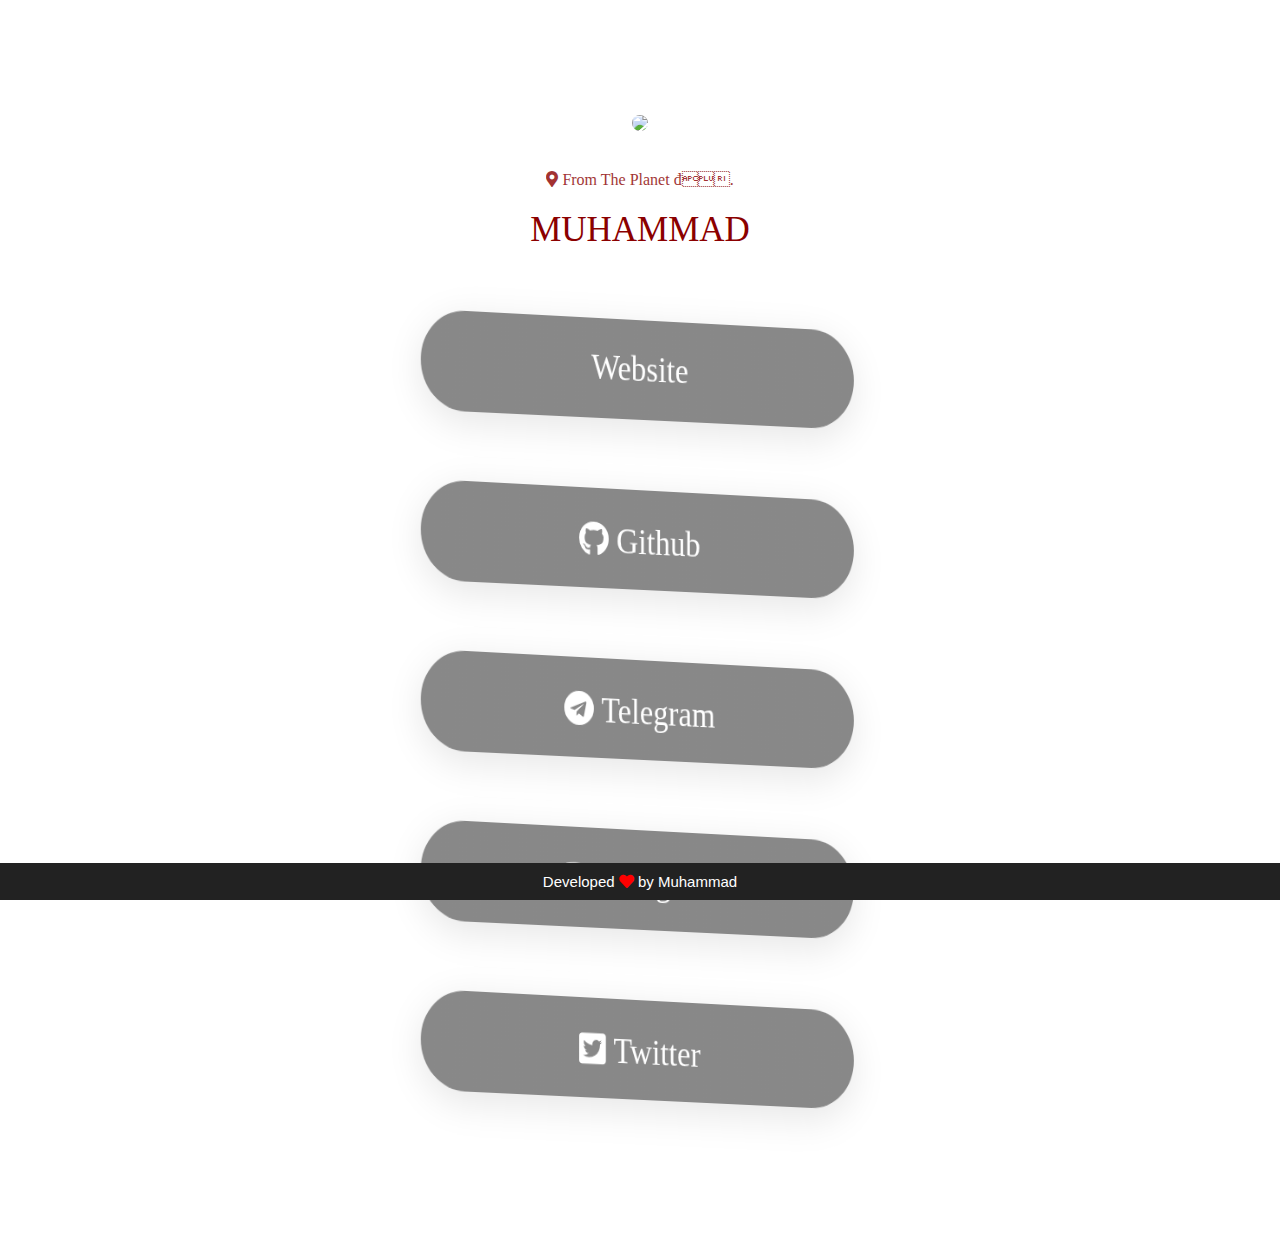
==== index.html @ 47561692 "Update index.html" ====
<!DOCTYPE html>
<html lang="en"></html>
<head>
  <meta charset="utf-8">
  <link rel="stylesheet" href="https://cdnjs.cloudflare.com/ajax/libs/font-awesome/5.15.4/css/all.min.css">
  <title>My Accounts</title>
<style type="text/css">
body {
    justify-content: center; 
    align-items: center;
    font-size: 110;
    color: #8b0000;
    background-image: url('https://i.top4top.io/p_2232nou530.jpg');
    background-size: 100%;
    background-repeat: no-repeat;
    font-family:  "Monaco",Inconsolata;}
.site-border {
    text-align:center;
    width:100%;
    margin:0px auto;
    margin-top:100px;}
.avater {
    border-radius:50%;
    height:200px;
    padding:15px 5px;}
.location {
    opacity:0.8;
    padding:5px;
    user-select:none;}
.full-name {
    font-size:35px;
    user-select:none;}
.menu__container {
max-width: 500px;
height: 100px;
margin-left: auto;
margin-right: auto;
margin-top: 70px;
margin-bottom: 70px;
border-radius: 115px;
box-shadow: 0 10px 40px rgba(0,0,0,0.1);
background-image: linear-gradient(to top, #a18cd1 0%, #fbc2eb 100%);
transform: perspective(1000px) rotateX(-45deg) rotateY(0deg) rotateZ(0deg);
transform-origin: center center 0px;
transition: all 0.4s ease-out;}
.menu__container .menu {
display: flex;
justify-content: space-around;
align-items: center;
max-width: 100%;
height: 100%;}
.menu__container .menu a {
text-decoration: none;
color: #fff;
font-size: 35px;
transition: all 0.1s linear;}
.menu__container--2 {
background: linear-gradient(20deg, #20202088 160%, #8ec5fcb7 100%);
transform: perspective(10000px) rotateX(5deg) rotateY(30deg) rotateZ(0deg);}
.menu__container--2:hover {
transform: perspective(1000px) rotateX(0deg) rotateY(0deg) rotateZ(0deg);}
footer {
    background-color: #222;
    color: #fff;
    font-size: 15px;
    bottom: 0;
    position: fixed;
    left: 0;
    right: 0;
    text-align: center;
    z-index: 999;}
footer p {
    margin: 10px 0;
    font-family: 'Lucida Sans', 'Lucida Sans Regular', 'Lucida  Grande', 'Lucida Sans Unicode', Geneva, Verdana, sans-serif;}
footer .fa-heart{
    color: red;}
footer .fa-dev{
    color: #fff;}
footer .fa-twitter-square{
  color:#1da0f1;}
footer .fa-instagram{
  color: #f0007c;}
fotter .fa-linkedin{
  color:#0073b1;}
footer .fa-codepen{
  color:#fff}
footer a {
    color: #3c97bf;
    text-decoration: none;
  margin-right:5px;}
</style></head>
<body>
<container>
<div class="site-border">
<img src="https://j.top4top.io/p_2117lqnpl1.jpg" class="avater">
<p class="location"> <i class="fas fa-map-marker-alt"></i> From The Planet đ.</p>
<div class="full-name">MUHAMMAD</div>
</a></div></div>
<div class="menu__container menu__container--2">
<div class="menu">
<a href="https://q8f5.github.io/home"
<i class=""></i>
 Website
</a></div></div>
<div class="menu__container menu__container--2">
<div class="menu">
<a href="https://github.com/q8f5"
<i class="fab fa-github fa-5x"></i>
 Github
</a></div></div>
<div class="menu__container menu__container--2">
<div class="menu">
<a href="https://t.me/S6_6Y"
<i class="fab fa-telegram fa-5x"></i>
 Telegram
</a></div></div>
<div class="menu__container menu__container--2">
<div class="menu">
<a href="https://instagram.com/pubg.captain_"
<i class="fab fa-instagram fa-5x"></i>
 Instagram
</a></div></div>
<div class="menu__container menu__container--2">
  <div class="menu">
  <a href="https://twitter.com/_ttxa16"
  <i class="fab fa-twitter-square fa-5x"></i>
   Twitter
  </a></div></div>
<br><br><br><br>
<footer><p>Developed
<i class="fa fa-heart"></i> by Muhammad
</footer>
</body>
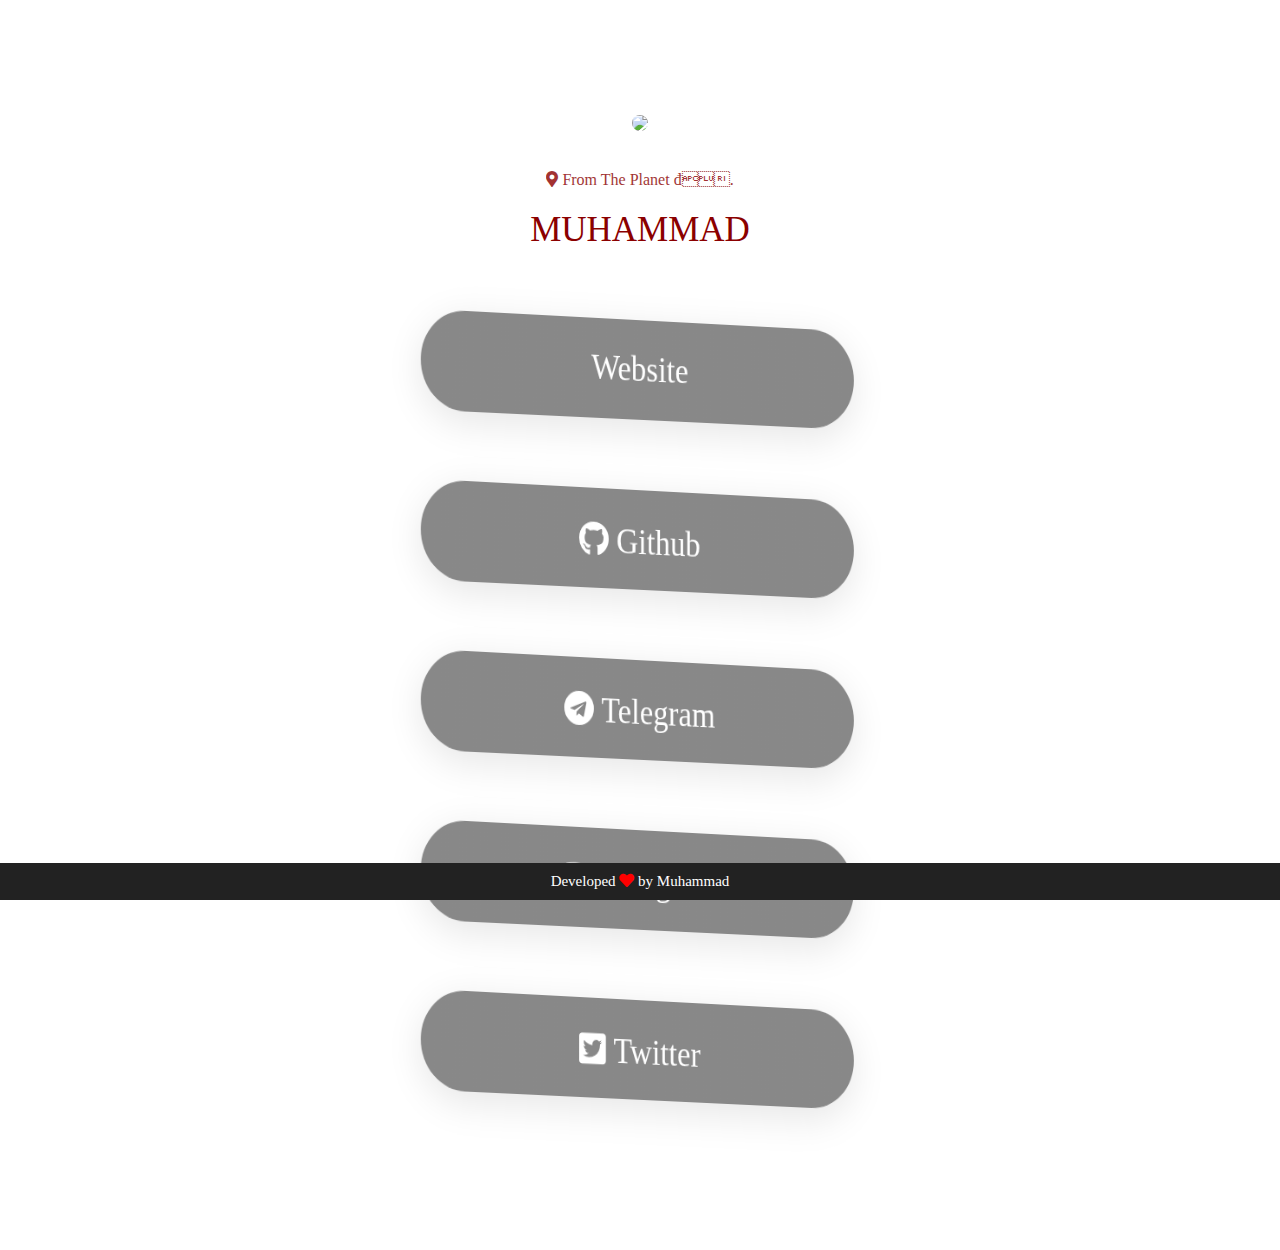
==== commit 04c7d106: "Update index.html" ====
--- a/index.html
+++ b/index.html
@@ -3,14 +3,14 @@
 <head>
   <meta charset="utf-8">
   <link rel="stylesheet" href="https://cdnjs.cloudflare.com/ajax/libs/font-awesome/5.15.4/css/all.min.css">
-  <title>My Accounts</title>
+  <title>Berlin's Accounts</title>
 <style type="text/css">
 body {
     justify-content: center; 
     align-items: center;
     font-size: 110;
     color: #8b0000;
-    background-image: url('https://i.top4top.io/p_2232nou530.jpg');
+    background-image: url('');
     background-size: 100%;
     background-repeat: no-repeat;
     font-family:  "Monaco",Inconsolata;}
@@ -71,7 +71,7 @@
     z-index: 999;}
 footer p {
     margin: 10px 0;
-    font-family: 'Lucida Sans', 'Lucida Sans Regular', 'Lucida  Grande', 'Lucida Sans Unicode', Geneva, Verdana, sans-serif;}
+    font-family: 'Lucida Sans', 'Lucida Sans Regular', 'Lucida  Grande', 'Lucida Sans Unicode', 'Geneva', 'Verdana', 'sans-serif';}
 footer .fa-heart{
     color: red;}
 footer .fa-dev{
@@ -92,7 +92,7 @@
 <body>
 <container>
 <div class="site-border">
-<img src="https://j.top4top.io/p_2117lqnpl1.jpg" class="avater">
+<img src="https://f.top4top.io/p_29566fpo41.jpg" class="avater">
 <p class="location"> <i class="fas fa-map-marker-alt"></i> From The Planet đ.</p>
 <div class="full-name">MUHAMMAD</div>
 </a></div></div>
@@ -122,7 +122,7 @@
 </a></div></div>
 <div class="menu__container menu__container--2">
   <div class="menu">
-  <a href="https://twitter.com/_ttxa16"
+  <a href="https://twitter.com/ttxa_"
   <i class="fab fa-twitter-square fa-5x"></i>
    Twitter
   </a></div></div>
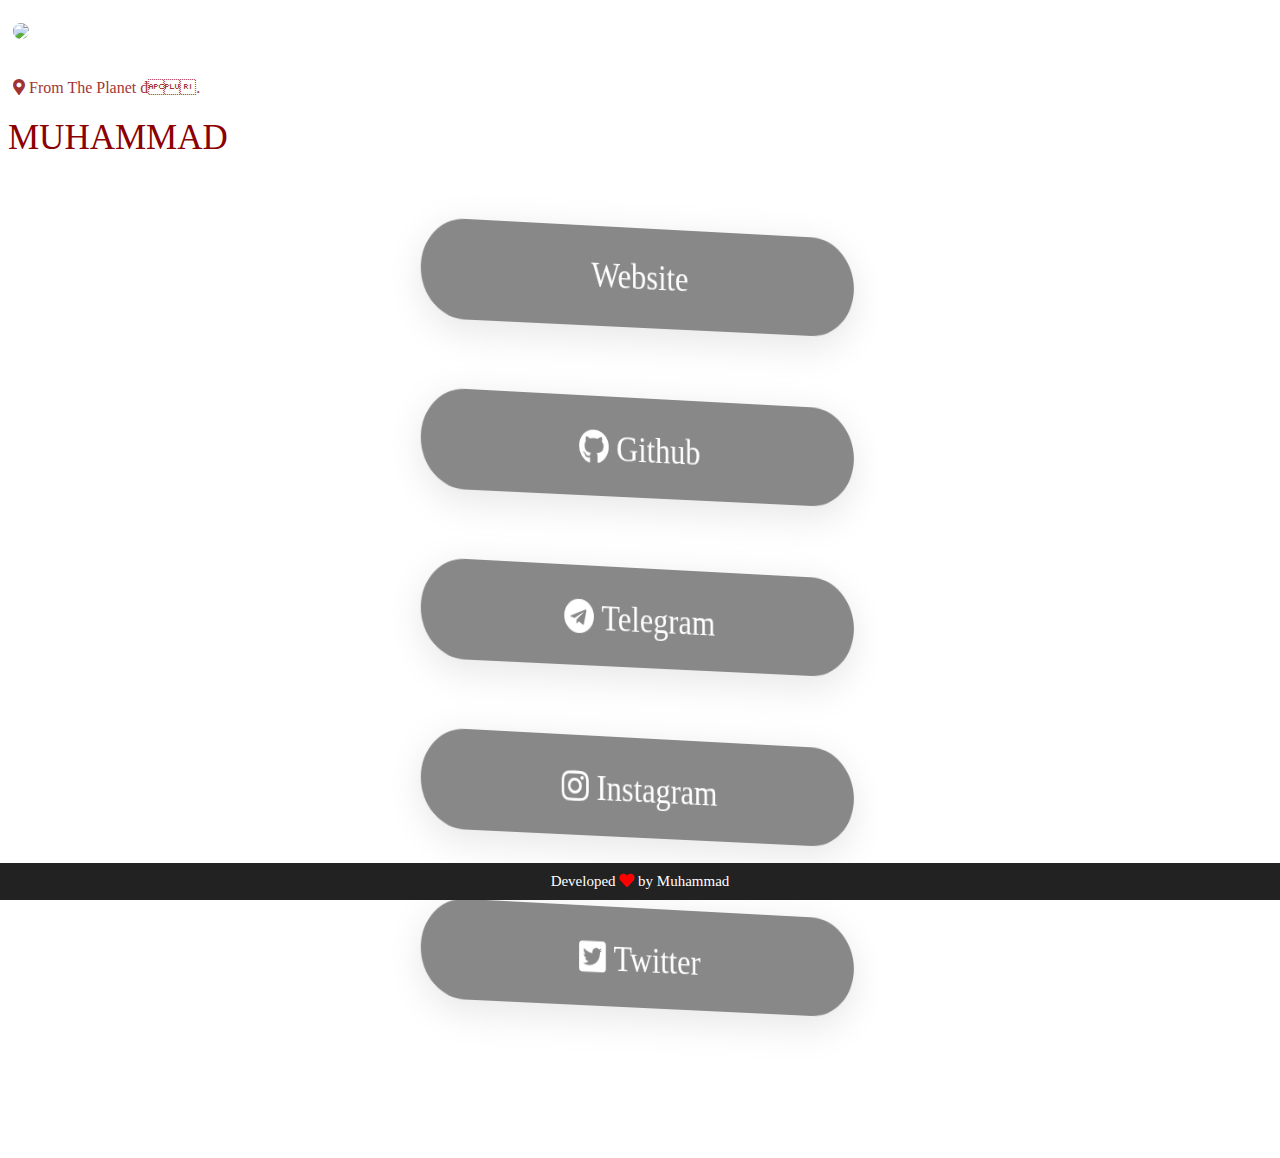
==== commit 3606a228: "Update index.html" ====
--- a/index.html
+++ b/index.html
@@ -13,7 +13,7 @@
     background-image: url('');
     background-size: 100%;
     background-repeat: no-repeat;
-    font-family:  "Monaco",Inconsolata;}
+    font-family:  "arial,sans-serif;}
 .site-border {
     text-align:center;
     width:100%;
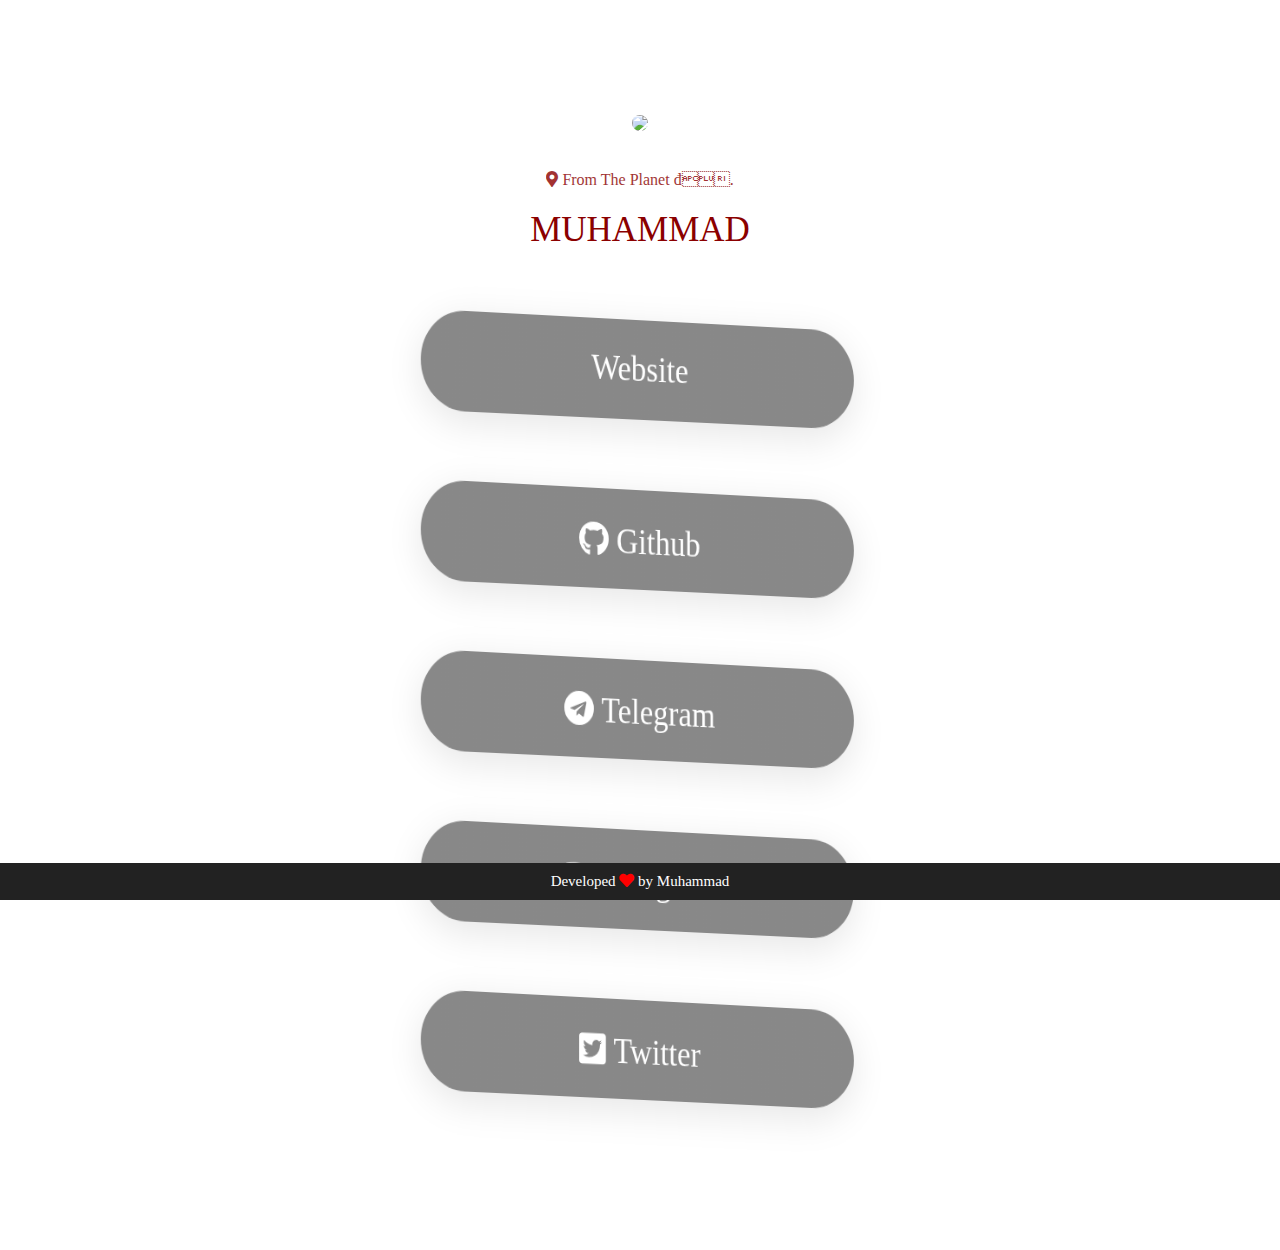
==== commit d0ff3cf1: "Update index.html" ====
--- a/index.html
+++ b/index.html
@@ -13,7 +13,7 @@
     background-image: url('');
     background-size: 100%;
     background-repeat: no-repeat;
-    font-family:  "arial,sans-serif;}
+    font-family:  "Monaco",Inconsolata;}
 .site-border {
     text-align:center;
     width:100%;
